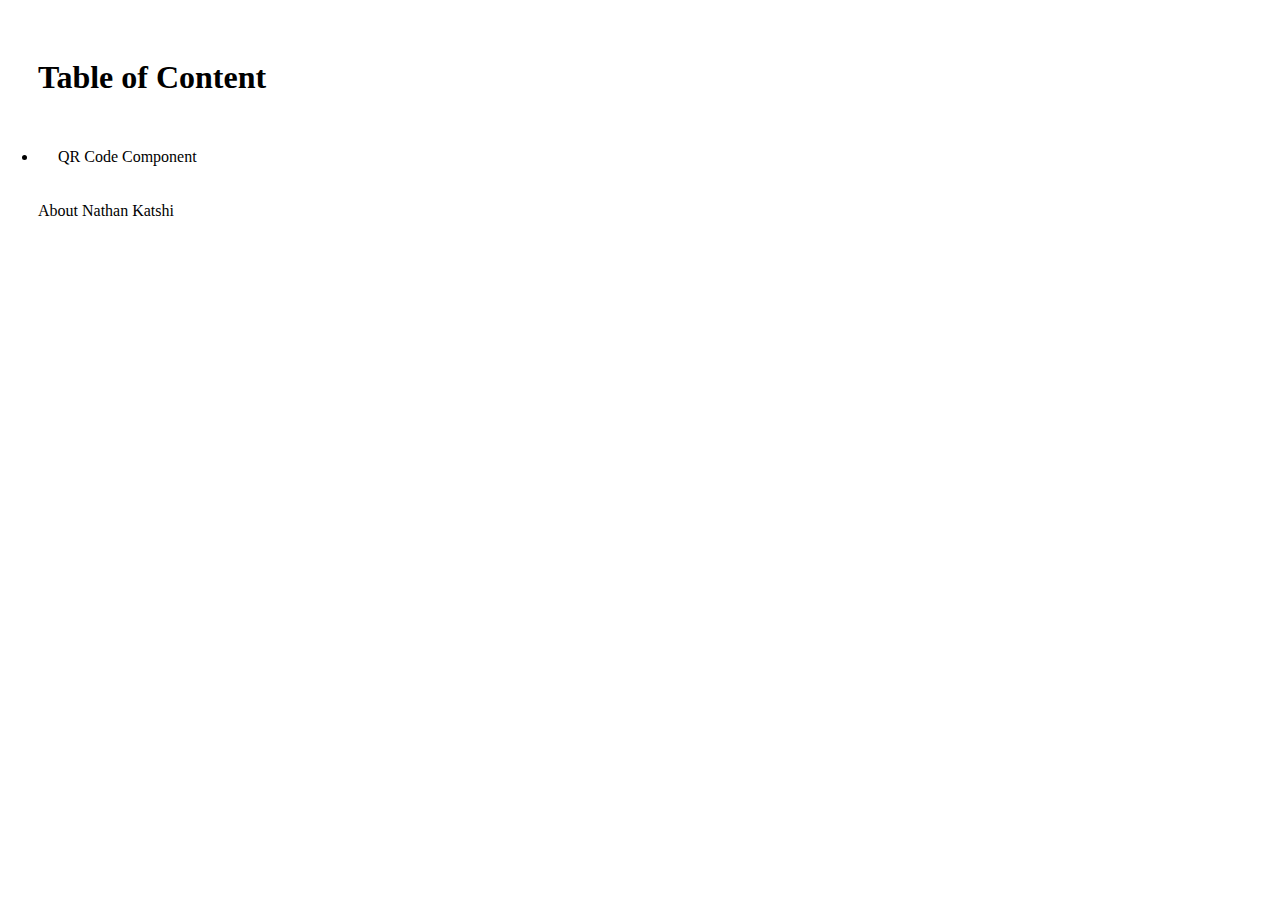
==== index.html @ 35ab55f4 "Updated Index.html" ====
<!DOCTYPE html>
<html lang="en">
<head>
    <meta charset="UTF-8">
    <meta name="viewport" content="width=device-width, initial-scale=1.0">
    <title>Table of Content</title>
    <style>
        *{
            color:black;
            padding: 10px;
        }
        a{
            text-decoration:none;
        }
    </style>
</head>
<body>
    <h1>Table of Content</h1>
   <ul>
    <li><a href="qrcode-01/index.html">QR Code Component</a></li>
   </ul> 
   <a href="https://www.katshi.dev">About Nathan Katshi</a>
</body>
</html>
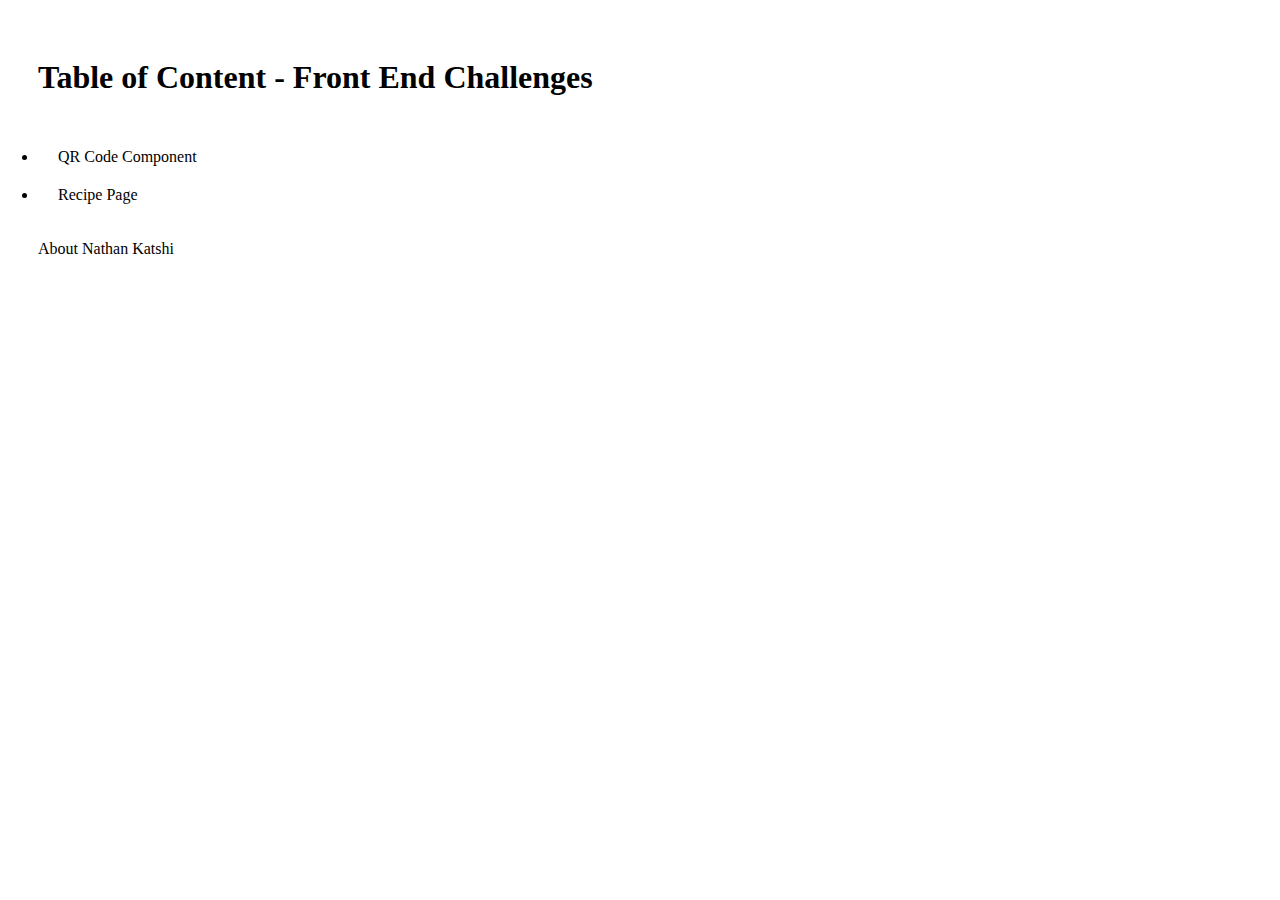
==== commit 32bbe40e: "Project Initation" ====
--- a/index.html
+++ b/index.html
@@ -15,9 +15,11 @@
     </style>
 </head>
 <body>
-    <h1>Table of Content</h1>
+    <h1>Table of Content - Front End Challenges</h1>
    <ul>
     <li><a href="qrcode-01/index.html">QR Code Component</a></li>
+    <li><a href="recipepage-01/index.html">Recipe Page</a></li>
+
    </ul> 
    <a href="https://www.katshi.dev">About Nathan Katshi</a>
 </body>
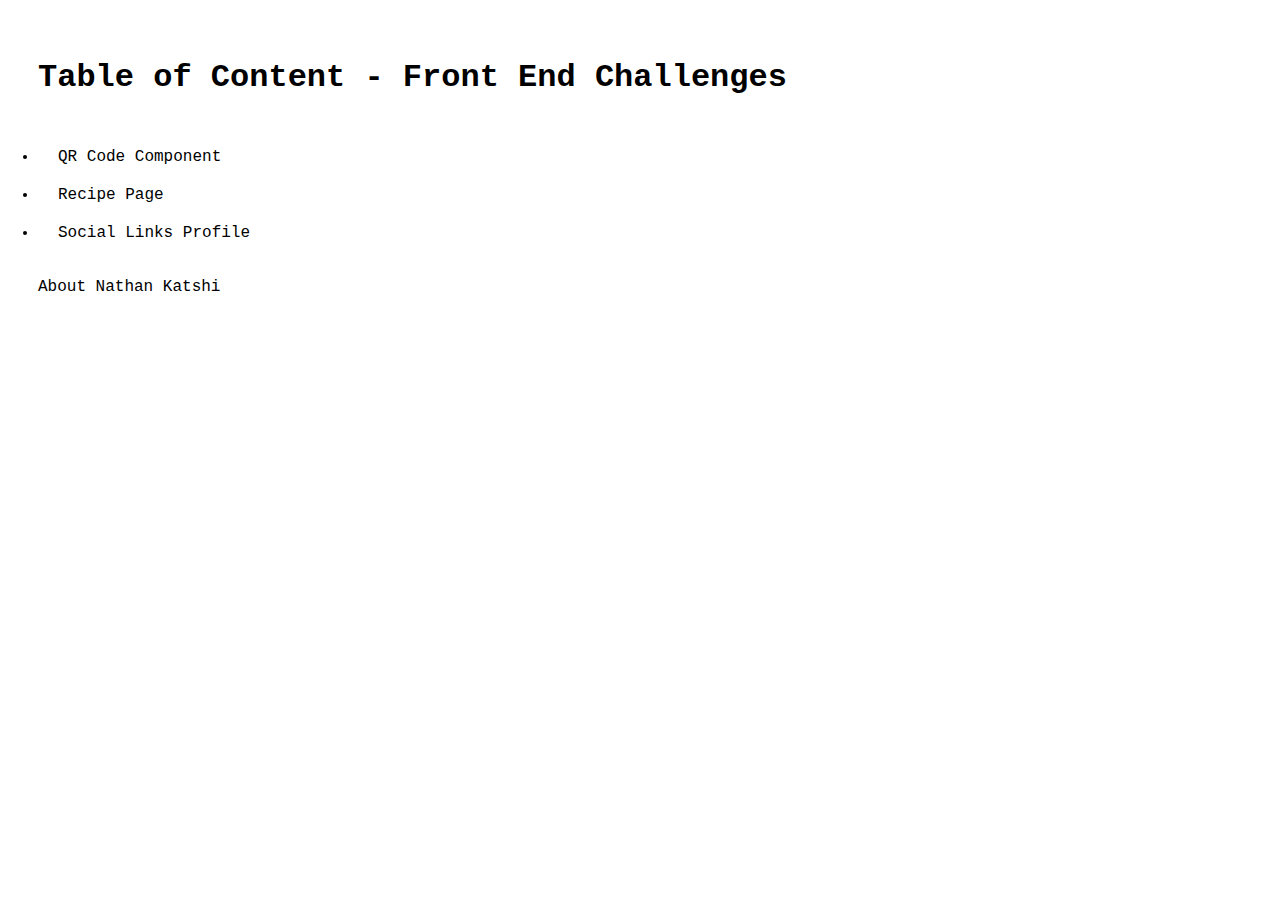
==== commit 637424e4: "Challenge Completed" ====
--- a/index.html
+++ b/index.html
@@ -8,6 +8,7 @@
         *{
             color:black;
             padding: 10px;
+            font-family: 'Courier New', Courier, monospace;
         }
         a{
             text-decoration:none;
@@ -19,6 +20,8 @@
    <ul>
     <li><a href="qrcode-01/index.html">QR Code Component</a></li>
     <li><a href="recipepage-01/index.html">Recipe Page</a></li>
+    <li><a href="sociallinksprofile-01/index.html">Social Links Profile</a></li>
+
 
    </ul> 
    <a href="https://www.katshi.dev">About Nathan Katshi</a>
